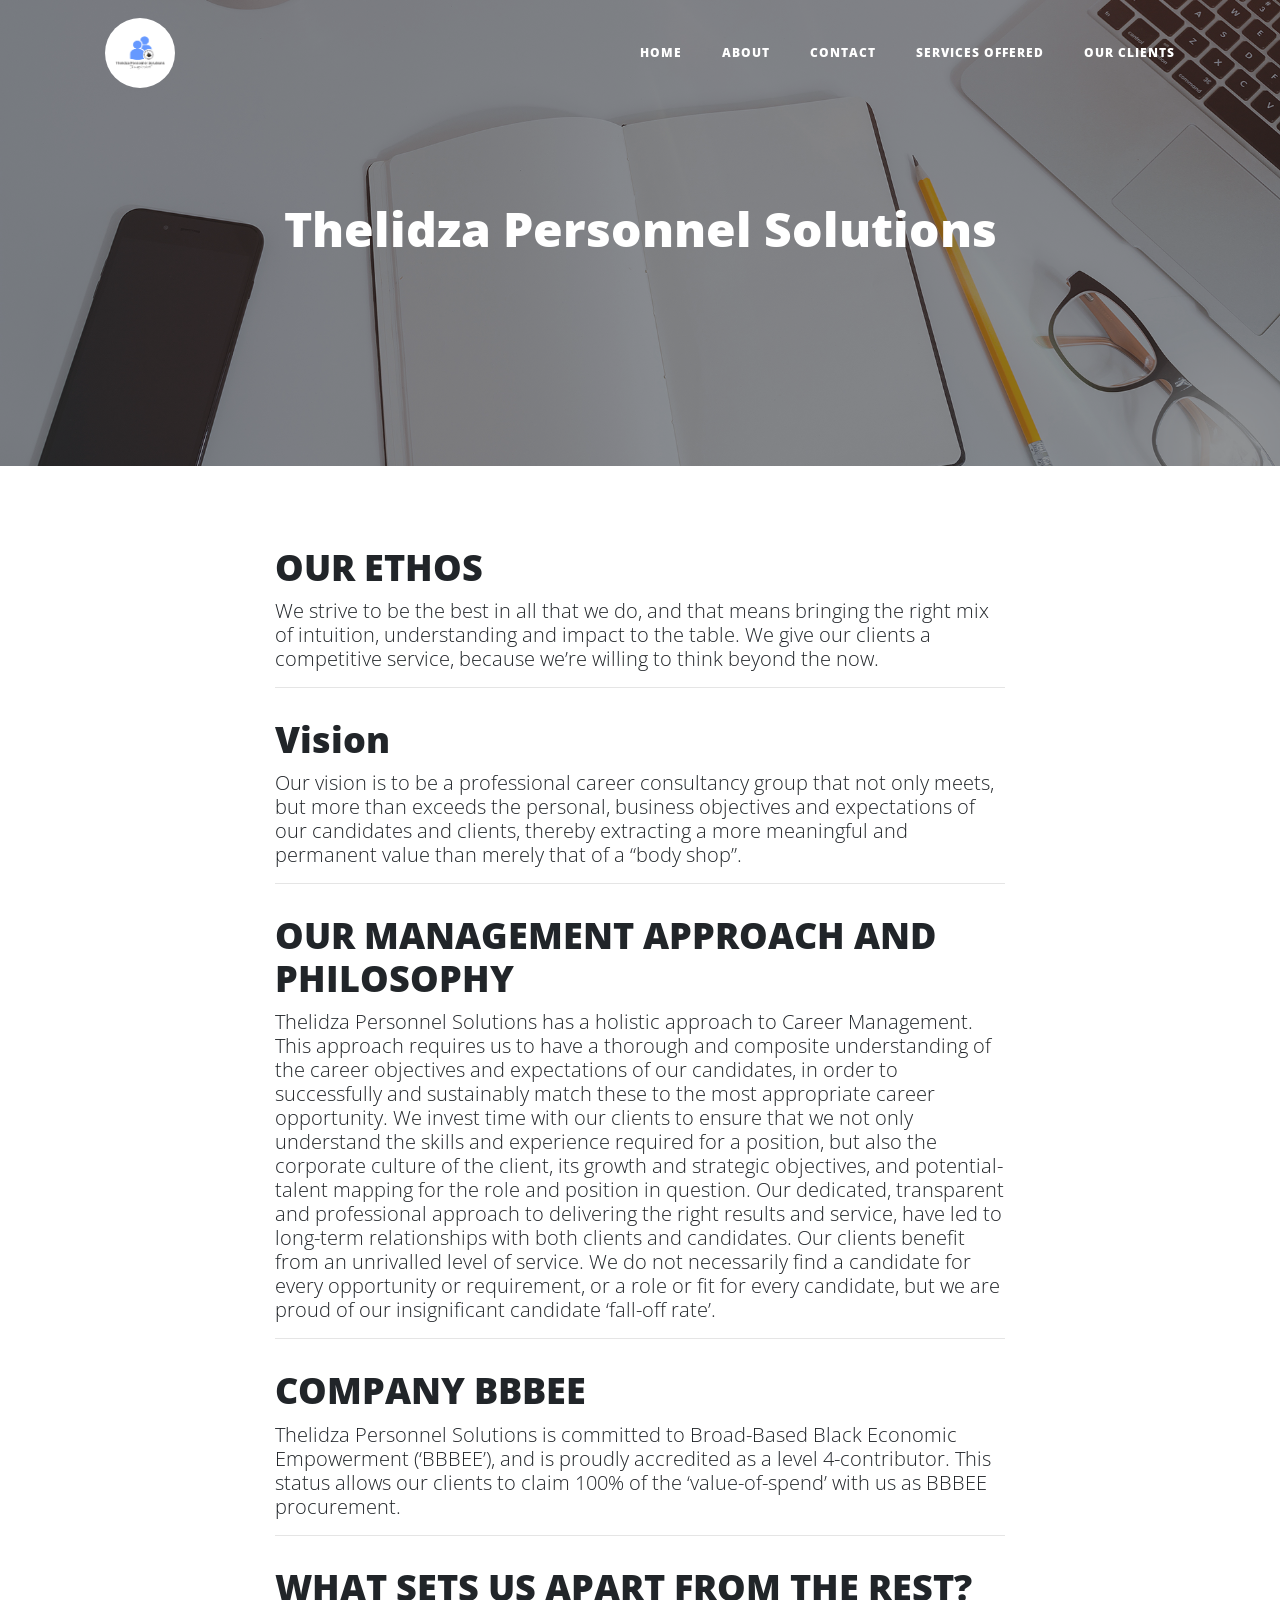
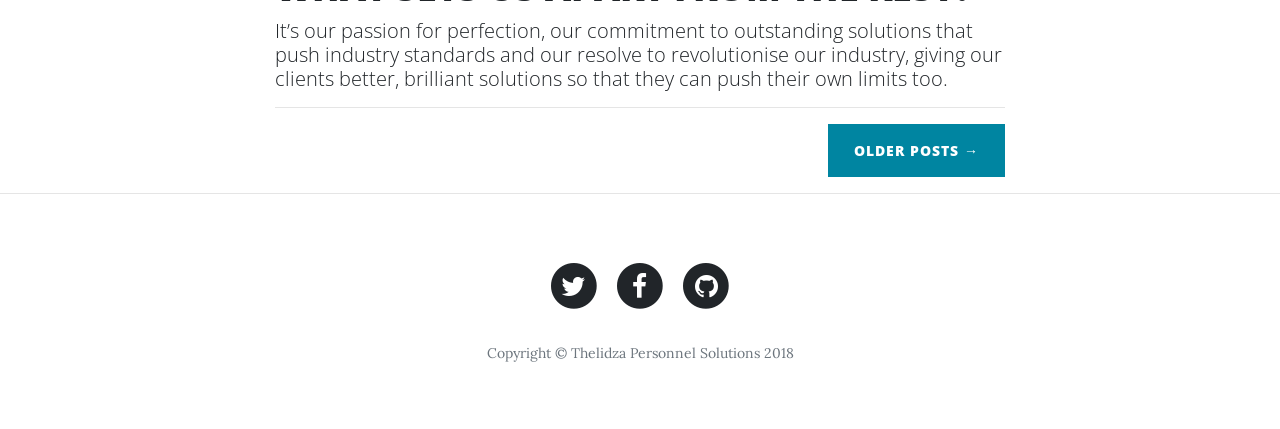
==== img/index.html @ cd366dbe "commited commited" ====
<!DOCTYPE html>
<html lang="en">

  <head>

    <meta charset="utf-8">
    <meta name="viewport" content="width=device-width, initial-scale=1, shrink-to-fit=no">
    <meta name="description" content="">
    <meta name="author" content="">

    <title>Thelidza Personnel Solutions </title>

    <!-- Bootstrap core CSS -->
    <link href="vendor/bootstrap/css/bootstrap.min.css" rel="stylesheet">

    <!-- Custom fonts for this template -->
    <link href="vendor/font-awesome/css/font-awesome.min.css" rel="stylesheet" type="text/css">
    <link href='https://fonts.googleapis.com/css?family=Lora:400,700,400italic,700italic' rel='stylesheet' type='text/css'>
    <link href='https://fonts.googleapis.com/css?family=Open+Sans:300italic,400italic,600italic,700italic,800italic,400,300,600,700,800' rel='stylesheet' type='text/css'>

    <!-- Custom styles for this template -->
    <link href="css/clean-blog.min.css" rel="stylesheet">
    <link href="css/animate.css" rel="stylesheet">

  </head>

  <body>

    <!-- Navigation -->
    <nav class="navbar navbar-expand-lg navbar-light fixed-top" id="mainNav">
      <div class="container">
        <a class="navbar-brand" href="index.html"><img style="width: 70px;background: white;
          border-radius: 91px;" src="./img/logo.png"></a>
        <button class="navbar-toggler navbar-toggler-right" type="button" data-toggle="collapse" data-target="#navbarResponsive" aria-controls="navbarResponsive" aria-expanded="false" aria-label="Toggle navigation">
          Menu
          <i class="fa fa-bars"></i>
        </button>
        <div class="collapse navbar-collapse" id="navbarResponsive">
          <ul class="navbar-nav ml-auto">
            <li class="nav-item">
              <a class="nav-link" href="index.html">Home</a>
            </li>
            <li class="nav-item">
              <a class="nav-link" href="about.html">About</a>
            </li>
            <li class="nav-item">
              <a class="nav-link" href="contact.html">Contact</a>
            </li>
            <li class="nav-item">
              <a class="nav-link" href="service.html">Services offered</a>
            </li>
            <!-- <li class="nav-item">
              <a class="nav-link" href="Ministries.html">Company Compliance</a>
            </li> -->
            <li class="nav-item">
              <a class="nav-link" href="location.html">Our Clients</a>
            </li>

          </ul>
        </div>
      </div>
    </nav>

    <!-- Page Header -->
    <header class="masthead" style="background-image: url('img/home-bg.jpg')">
      <div class="overlay"></div>
      <div class="container">
        <div class="row">
          <div class="col-lg-8 col-md-10 mx-auto">
            <div class="page-heading">
              <h1 style="font-size: 48px;" class="animated fadeInLeftBig">Thelidza Personnel Solutions </h1>
              <!-- <span class="subheading">Work with us, we are ready for you at anytime. </span> -->
            </div>
          </div>
        </div>
      </div>
    </header>

    <!-- Main Content -->
    <div class="container">
      <div class="row">
        <div class="col-lg-8 col-md-10 mx-auto">
          <div class="post-preview">
            <a href="post.html">
              <h2 class="post-title animated fadeInRight">
                  OUR ETHOS
              </h2>
              <h3 class="post-subtitle animated fadeInLeftBig" style="font-size: 20px;font-style: unset;">
                  We strive to be the best in all that we do, and that means bringing 
                  the right mix of intuition, understanding and impact to the table.
                   We give our clients a competitive service, because we’re willing to think beyond the now.
              </h3>
            </a>
            <!-- <p class="post-meta">Posted by
              <a href="#">Start Bootstrap</a>
              on September 24, 2018</p> -->
          </div>
          <hr>
          <div class="post-preview">
              <a href="post.html">
                <h2 class="post-title animated fadeInRight">
                    Vision
                </h2>
                <h3 class="post-subtitle animated fadeInLeftBig" style="font-size: 20px;font-style: unset;">
                    Our vision is to be a professional career consultancy group that not only meets, but more than exceeds the personal, business objectives and expectations of our candidates and clients, 
                    thereby extracting a more meaningful and permanent value than merely that of a “body shop”.
                </h3>
              </a>
              <!-- <p class="post-meta">Posted by
                <a href="#">Start Bootstrap</a>
                on September 24, 2018</p> -->
            </div>
          <hr>
          <div class="post-preview">
              <a href="post.html">
                <h2 class="post-title animated fadeInRight">
                    OUR MANAGEMENT APPROACH AND PHILOSOPHY
                </h2>
                <h3 class="post-subtitle" style="font-size: 20px;font-style: unset;">
                    Thelidza Personnel Solutions has a holistic approach to Career Management. This approach requires us to have a thorough and composite understanding of the career objectives and expectations of our candidates, in order to successfully and sustainably match these to the most appropriate career opportunity. We invest time with our clients to ensure that we not only understand the skills and experience required for a position, but also the corporate culture of the client,
                     its growth and strategic objectives, and potential-talent mapping for the role and position in question.
                     Our dedicated, transparent and professional approach to delivering the right results and service, 
                     have led to long-term relationships with both clients and candidates. Our clients benefit from an unrivalled level of service. We do not necessarily find a candidate for every opportunity or requirement, or a role or fit for every candidate,
                      but we are proud of our insignificant candidate ‘fall-off rate’.
                </h3>
              </a>
              <!-- <p class="post-meta">Posted by
                <a href="#">Start Bootstrap</a>
                on September 24, 2018</p> -->
            </div>
          <hr>
          <div class="post-preview">
              <a href="post.html">
                <h2 class="post-title animated fadeInRight">
                    COMPANY BBBEE
                </h2>
                <h3 class="post-subtitle" style="font-size: 20px;font-style: unset;">
                    Thelidza Personnel Solutions is committed 
                    to Broad-Based Black Economic Empowerment (‘BBBEE’),
                     and is proudly accredited as a level 4-contributor.
                     This status allows our clients to claim 100% of the ‘value-of-spend’ with us as BBBEE procurement.
                </h3>
              </a>
              <!-- <p class="post-meta">Posted by
                <a href="#">Start Bootstrap</a>
                on September 24, 2018</p> -->
            </div>
          <hr>
          <div class="post-preview">
              <a href="post.html">
                <h2 class="post-title animated fadeInRight">
                  WHAT SETS US APART FROM THE REST?
                </h2>
                <h3 class="post-subtitle" style="font-size: 20px;font-style: unset;">
                    It’s our passion for perfection, our commitment to outstanding solutions that push industry standards and our resolve to revolutionise our industry, 
                    giving our clients better,
                    brilliant solutions so that they can push their own limits too.
                </h3>
              </a>
              <!-- <p class="post-meta">Posted by
                <a href="#">Start Bootstrap</a>
                on September 24, 2018</p> -->
            </div>
            <hr>
          <!-- Pager -->
          <div class="clearfix">
            <a class="btn btn-primary float-right" href="#">Older Posts &rarr;</a>
          </div>
        </div>
      </div>
    </div>

    <hr>

    <!-- Footer -->
    <footer>
      <div class="container">
        <div class="row">
          <div class="col-lg-8 col-md-10 mx-auto">
            <ul class="list-inline text-center">
              <li class="list-inline-item">
                <a href="#">
                  <span class="fa-stack fa-lg">
                    <i class="fa fa-circle fa-stack-2x"></i>
                    <i class="fa fa-twitter fa-stack-1x fa-inverse"></i>
                  </span>
                </a>
              </li>
              <li class="list-inline-item">
                <a href="#">
                  <span class="fa-stack fa-lg">
                    <i class="fa fa-circle fa-stack-2x"></i>
                    <i class="fa fa-facebook fa-stack-1x fa-inverse"></i>
                  </span>
                </a>
              </li>
              <li class="list-inline-item">
                <a href="#">
                  <span class="fa-stack fa-lg">
                    <i class="fa fa-circle fa-stack-2x"></i>
                    <i class="fa fa-github fa-stack-1x fa-inverse"></i>
                  </span>
                </a>
              </li>
            </ul>
            <p class="copyright text-muted">Copyright &copy; Thelidza Personnel Solutions  2018</p>
          </div>
        </div>
      </div>
    </footer>

    <!-- Bootstrap core JavaScript -->
    <script src="vendor/jquery/jquery.min.js"></script>
    <script src="vendor/bootstrap/js/bootstrap.bundle.min.js"></script>

    <!-- Custom scripts for this template -->
    <script src="js/clean-blog.min.js"></script>

  </body>

</html>
---- img/css/clean-blog.min.css ----
body{font-size:20px;color:#212529;font-family:Lora,'Times New Roman',serif}p{line-height:1.5;margin:30px 0}p a{text-decoration:underline}h1,h2,h3,h4,h5,h6{font-weight:800;font-family:'Open Sans','Helvetica Neue',Helvetica,Arial,sans-serif}a{color:#212529;-webkit-transition:all .2s;-moz-transition:all .2s;transition:all .2s}a:focus,a:hover{color:#0085a1}blockquote{font-style:italic;color:#868e96}.section-heading{font-size:36px;font-weight:700;margin-top:60px}.caption{font-size:14px;font-style:italic;display:block;margin:0;padding:10px;text-align:center;border-bottom-right-radius:5px;border-bottom-left-radius:5px}::-moz-selection{color:#fff;background:#0085a1;text-shadow:none}::selection{color:#fff;background:#0085a1;text-shadow:none}img::selection{color:#fff;background:0 0}img::-moz-selection{color:#fff;background:0 0}#mainNav{position:absolute;border-bottom:1px solid #e9ecef;background-color:#fff;font-family:'Open Sans','Helvetica Neue',Helvetica,Arial,sans-serif}#mainNav .navbar-brand{font-weight:800;color:#343a40}#mainNav .navbar-toggler{font-size:12px;font-weight:800;padding:13px;text-transform:uppercase;color:#343a40}#mainNav .navbar-nav>li.nav-item>a{font-size:12px;font-weight:800;letter-spacing:1px;text-transform:uppercase}@media only screen and (min-width:992px){#mainNav{border-bottom:1px solid transparent;background:0 0}#mainNav .navbar-brand{padding:10px 20px;color:#fff}#mainNav .navbar-brand:focus,#mainNav .navbar-brand:hover{color:rgba(255,255,255,.8)}#mainNav .navbar-nav>li.nav-item>a{padding:10px 20px;color:#fff}#mainNav .navbar-nav>li.nav-item>a:focus,#mainNav .navbar-nav>li.nav-item>a:hover{color:rgba(255,255,255,.8)}}@media only screen and (min-width:992px){#mainNav{-webkit-transition:background-color .2s;-moz-transition:background-color .2s;transition:background-color .2s;-webkit-transform:translate3d(0,0,0);-moz-transform:translate3d(0,0,0);-ms-transform:translate3d(0,0,0);-o-transform:translate3d(0,0,0);transform:translate3d(0,0,0);-webkit-backface-visibility:hidden}#mainNav.is-fixed{position:fixed;top:-67px;-webkit-transition:-webkit-transform .2s;-moz-transition:-moz-transform .2s;transition:transform .2s;border-bottom:1px solid #fff;background-color:rgba(255,255,255,.9)}#mainNav.is-fixed .navbar-brand{color:#212529}#mainNav.is-fixed .navbar-brand:focus,#mainNav.is-fixed .navbar-brand:hover{color:#0085a1}#mainNav.is-fixed .navbar-nav>li.nav-item>a{color:#212529}#mainNav.is-fixed .navbar-nav>li.nav-item>a:focus,#mainNav.is-fixed .navbar-nav>li.nav-item>a:hover{color:#0085a1}#mainNav.is-visible{-webkit-transform:translate3d(0,100%,0);-moz-transform:translate3d(0,100%,0);-ms-transform:translate3d(0,100%,0);-o-transform:translate3d(0,100%,0);transform:translate3d(0,100%,0)}}header.masthead{margin-bottom:50px;background:no-repeat center center;background-color:#868e96;background-attachment:scroll;position:relative;-webkit-background-size:cover;-moz-background-size:cover;-o-background-size:cover;background-size:cover}header.masthead .overlay{position:absolute;top:0;left:0;height:100%;width:100%;background-color:#212529;opacity:.5}header.masthead .page-heading,header.masthead .post-heading,header.masthead .site-heading{padding:200px 0 150px;color:#fff}@media only screen and (min-width:768px){header.masthead .page-heading,header.masthead .post-heading,header.masthead .site-heading{padding:200px 0}}header.masthead .page-heading,header.masthead .site-heading{text-align:center}header.masthead .page-heading h1,header.masthead .site-heading h1{font-size:50px;margin-top:0}header.masthead .page-heading .subheading,header.masthead .site-heading .subheading{font-size:24px;font-weight:300;line-height:1.1;display:block;margin:10px 0 0;font-family:'Open Sans','Helvetica Neue',Helvetica,Arial,sans-serif}@media only screen and (min-width:768px){header.masthead .page-heading h1,header.masthead .site-heading h1{font-size:80px}}header.masthead .post-heading h1{font-size:35px}header.masthead .post-heading .meta,header.masthead .post-heading .subheading{line-height:1.1;display:block}header.masthead .post-heading .subheading{font-size:24px;font-weight:600;margin:10px 0 30px;font-family:'Open Sans','Helvetica Neue',Helvetica,Arial,sans-serif}header.masthead .post-heading .meta{font-size:20px;font-weight:300;font-style:italic;font-family:Lora,'Times New Roman',serif}header.masthead .post-heading .meta a{color:#fff}@media only screen and (min-width:768px){header.masthead .post-heading h1{font-size:55px}header.masthead .post-heading .subheading{font-size:30px}}.post-preview>a{color:#212529}.post-preview>a:focus,.post-preview>a:hover{text-decoration:none;color:#0085a1}.post-preview>a>.post-title{font-size:30px;margin-top:30px;margin-bottom:10px}.post-preview>a>.post-subtitle{font-weight:300;margin:0 0 10px}.post-preview>.post-meta{font-size:18px;font-style:italic;margin-top:0;color:#868e96}.post-preview>.post-meta>a{text-decoration:none;color:#212529}.post-preview>.post-meta>a:focus,.post-preview>.post-meta>a:hover{text-decoration:underline;color:#0085a1}@media only screen and (min-width:768px){.post-preview>a>.post-title{font-size:36px}}.floating-label-form-group{font-size:14px;position:relative;margin-bottom:0;padding-bottom:.5em;border-bottom:1px solid #dee2e6}.floating-label-form-group input,.floating-label-form-group textarea{font-size:1.5em;position:relative;z-index:1;padding:0;resize:none;border:none;border-radius:0;background:0 0;box-shadow:none!important;font-family:Lora,'Times New Roman',serif}.floating-label-form-group input::-webkit-input-placeholder,.floating-label-form-group textarea::-webkit-input-placeholder{color:#868e96;font-family:Lora,'Times New Roman',serif}.floating-label-form-group label{font-size:.85em;line-height:1.764705882em;position:relative;z-index:0;top:2em;display:block;margin:0;-webkit-transition:top .3s ease,opacity .3s ease;-moz-transition:top .3s ease,opacity .3s ease;-ms-transition:top .3s ease,opacity .3s ease;transition:top .3s ease,opacity .3s ease;vertical-align:middle;vertical-align:baseline;opacity:0}.floating-label-form-group .help-block{margin:15px 0}.floating-label-form-group-with-value label{top:0;opacity:1}.floating-label-form-group-with-focus label{color:#0085a1}form .form-group:first-child .floating-label-form-group{border-top:1px solid #dee2e6}footer{padding:50px 0 65px}footer .list-inline{margin:0;padding:0}footer .copyright{font-size:14px;margin-bottom:0;text-align:center}.btn{font-size:14px;font-weight:800;padding:15px 25px;letter-spacing:1px;text-transform:uppercase;border-radius:0;font-family:'Open Sans','Helvetica Neue',Helvetica,Arial,sans-serif}.btn-primary{background-color:#0085a1;border-color:#0085a1}.btn-primary:active,.btn-primary:focus,.btn-primary:hover{color:#fff;background-color:#00657b!important;border-color:#00657b!important}.btn-lg{font-size:16px;padding:25px 35px}
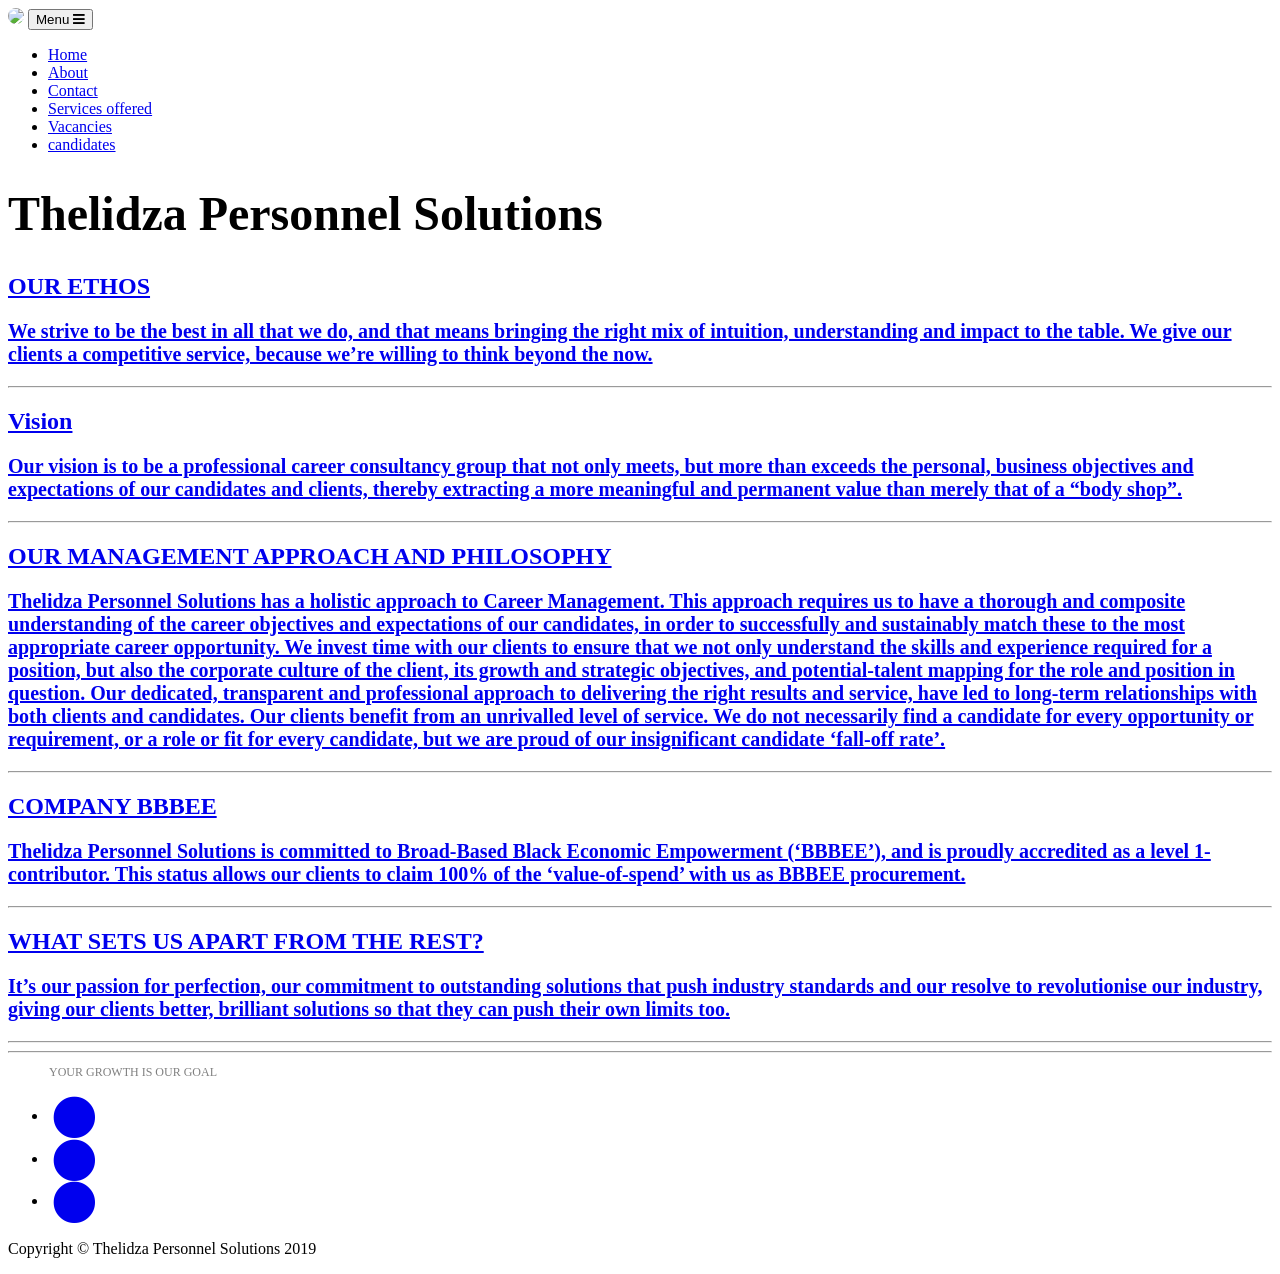
==== commit 94d9e68b: "werwer werw" ====
--- a/img/index.html
+++ b/img/index.html
@@ -12,7 +12,7 @@
 
     <!-- Bootstrap core CSS -->
     <link href="vendor/bootstrap/css/bootstrap.min.css" rel="stylesheet">
-
+    <link rel="stylesheet" href="https://use.fontawesome.com/releases/v5.7.2/css/all.css" integrity="sha384-fnmOCqbTlWIlj8LyTjo7mOUStjsKC4pOpQbqyi7RrhN7udi9RwhKkMHpvLbHG9Sr" crossorigin="anonymous">
     <!-- Custom fonts for this template -->
     <link href="vendor/font-awesome/css/font-awesome.min.css" rel="stylesheet" type="text/css">
     <link href='https://fonts.googleapis.com/css?family=Lora:400,700,400italic,700italic' rel='stylesheet' type='text/css'>
@@ -22,6 +22,12 @@
     <link href="css/clean-blog.min.css" rel="stylesheet">
     <link href="css/animate.css" rel="stylesheet">
 
+    <style>
+     .disable{
+      pointer-events: none;
+     }
+    </style>
+
   </head>
 
   <body>
@@ -30,7 +36,7 @@
     <nav class="navbar navbar-expand-lg navbar-light fixed-top" id="mainNav">
       <div class="container">
         <a class="navbar-brand" href="index.html"><img style="width: 70px;background: white;
-          border-radius: 91px;" src="./img/logo.png"></a>
+          border-radius: 91px;" src="./img/logo.PNG"></a>
         <button class="navbar-toggler navbar-toggler-right" type="button" data-toggle="collapse" data-target="#navbarResponsive" aria-controls="navbarResponsive" aria-expanded="false" aria-label="Toggle navigation">
           Menu
           <i class="fa fa-bars"></i>
@@ -38,7 +44,7 @@
         <div class="collapse navbar-collapse" id="navbarResponsive">
           <ul class="navbar-nav ml-auto">
             <li class="nav-item">
-              <a class="nav-link" href="index.html">Home</a>
+             <a class="nav-link" href="index.html">Home</a>
             </li>
             <li class="nav-item">
               <a class="nav-link" href="about.html">About</a>
@@ -53,8 +59,11 @@
               <a class="nav-link" href="Ministries.html">Company Compliance</a>
             </li> -->
             <li class="nav-item">
-              <a class="nav-link" href="location.html">Our Clients</a>
-            </li>
+              <a class="nav-link" href="vacancies.html">Vacancies</a>
+            </li>
+            <li class="nav-item">
+                <a class="nav-link" href="candidate.html">candidates</a>
+              </li>
 
           </ul>
         </div>
@@ -78,10 +87,12 @@
 
     <!-- Main Content -->
     <div class="container">
+
+ 
       <div class="row">
         <div class="col-lg-8 col-md-10 mx-auto">
-          <div class="post-preview">
-            <a href="post.html">
+          <div class="post-preview" class="disabled">
+            <a href="post.html" class="disabled">
               <h2 class="post-title animated fadeInRight">
                   OUR ETHOS
               </h2>
@@ -130,14 +141,14 @@
             </div>
           <hr>
           <div class="post-preview">
-              <a href="post.html">
+              <a href="#">
                 <h2 class="post-title animated fadeInRight">
                     COMPANY BBBEE
                 </h2>
                 <h3 class="post-subtitle" style="font-size: 20px;font-style: unset;">
                     Thelidza Personnel Solutions is committed 
                     to Broad-Based Black Economic Empowerment (‘BBBEE’),
-                     and is proudly accredited as a level 4-contributor.
+                     and is proudly accredited as a level 1-contributor.
                      This status allows our clients to claim 100% of the ‘value-of-spend’ with us as BBBEE procurement.
                 </h3>
               </a>
@@ -163,15 +174,19 @@
             </div>
             <hr>
           <!-- Pager -->
-          <div class="clearfix">
+          <!-- <div class="clearfix">
             <a class="btn btn-primary float-right" href="#">Older Posts &rarr;</a>
-          </div>
+          </div> -->
         </div>
       </div>
     </div>
 
     <hr>
-
+    <p style="    color: grey;
+    font-size: 12px;
+    margin-left: 41px;">
+        YOUR GROWTH IS OUR GOAL
+    </p>
     <!-- Footer -->
     <footer>
       <div class="container">
@@ -187,7 +202,7 @@
                 </a>
               </li>
               <li class="list-inline-item">
-                <a href="#">
+                <a href="https://www.facebook.com/thelidzaPersonnelSolutions">
                   <span class="fa-stack fa-lg">
                     <i class="fa fa-circle fa-stack-2x"></i>
                     <i class="fa fa-facebook fa-stack-1x fa-inverse"></i>
@@ -203,7 +218,7 @@
                 </a>
               </li>
             </ul>
-            <p class="copyright text-muted">Copyright &copy; Thelidza Personnel Solutions  2018</p>
+            <p class="copyright text-muted">Copyright &copy; Thelidza Personnel Solutions  2019</p>
           </div>
         </div>
       </div>
